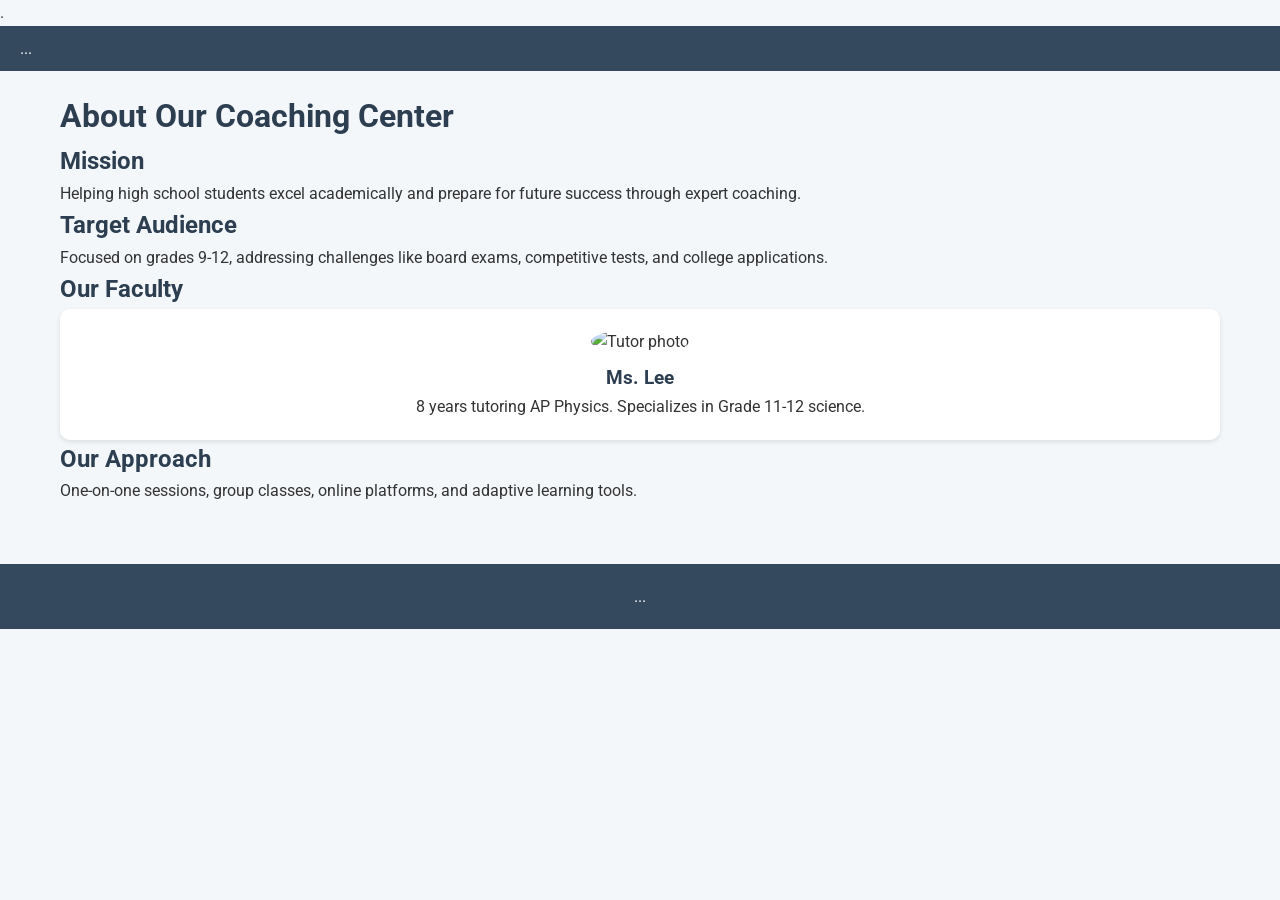
==== about.html @ 68cce3d3 "first commit" ====
<!DOCTYPE html>
<html lang="en">
<head>
    <title>About Us - Coaching Center for Grades 9-12</title>
     <link rel="stylesheet" href="style.css">
     <link href="https://fonts.googleapis.com/css2?family=Roboto:wght@400;700&display=swap" rel="stylesheet">.
</head>
<body>
    <!-- Header (same as Home) -->
    <header>...</header>

    <main>
        <h1>About Our Coaching Center</h1>
        <section>
            <h2>Mission</h2>
            <p>Helping high school students excel academically and prepare for future success through expert coaching.</p>
        </section>
        <section>
            <h2>Target Audience</h2>
            <p>Focused on grades 9-12, addressing challenges like board exams, competitive tests, and college applications.</p>
        </section>
        <section>
            <h2>Our Faculty</h2>
            <div class="faculty-grid">
                <div class="profile">
                    <img src="tutor1.jpg" alt="Tutor photo" />
                    <h3>Ms. Lee</h3>
                    <p>8 years tutoring AP Physics. Specializes in Grade 11-12 science.</p>
                </div>
                <!-- Add more profiles -->
            </div>
        </section>
        <section>
            <h2>Our Approach</h2>
            <p>One-on-one sessions, group classes, online platforms, and adaptive learning tools.</p>
        </section>
    </main>

    <!-- Footer (same as Home) -->
    <footer>...</footer>
</body>
</html>
---- style.css ----
/* General Styles */
* {
    margin: 0;
    padding: 0;
    box-sizing: border-box;
}

body {
    font-family: 'Roboto', sans-serif;
    line-height: 1.6;
    color: #333;
    background-color: #f4f7fa; /* Light gray background for a clean look */
}

h1, h2, h3 {
    color: #2c3e50; /* Dark blue for headings */
}

a {
    text-decoration: none;
    color: #3498db; /* Blue links */
}

a:hover {
    color: #2980b9; /* Darker blue on hover */
}

button {
    background-color: #27ae60; /* Green for CTAs */
    color: white;
    border: none;
    padding: 10px 20px;
    cursor: pointer;
    border-radius: 5px;
    font-size: 16px;
}

button:hover {
    background-color: #229954; /* Darker green on hover */
}

/* Header/Navigation */
header {
    background-color: #34495e; /* Dark blue header */
    color: white;
    padding: 10px 20px;
    position: sticky;
    top: 0;
    z-index: 100;
}

header nav ul {
    list-style: none;
    display: flex;
    justify-content: space-around;
}

header nav ul li {
    margin: 0 15px;
}

header nav ul li a {
    color: white;
    font-weight: bold;
}

.logo {
    font-size: 24px;
    font-weight: bold;
    text-align: center;
    margin-bottom: 10px;
}

/* Main Content */
main {
    max-width: 1200px;
    margin: 0 auto;
    padding: 20px;
}

/* Hero Section */
#hero {
    text-align: center;
    background-color: #ecf0f1; /* Light gray */
    padding: 50px 20px;
    border-radius: 10px;
    margin-bottom: 40px;
}

#hero img {
    max-width: 100%;
    height: auto;
    border-radius: 10px;
}

#hero h1 {
    font-size: 2.5em;
    margin: 20px 0;
}

#hero p {
    font-size: 1.2em;
    margin-bottom: 20px;
}

/* Benefits Section */
#benefits {
    display: flex;
    justify-content: space-around;
    flex-wrap: wrap;
    margin-bottom: 40px;
}

#benefits ul {
    list-style: none;
    display: flex;
    flex-wrap: wrap;
}

#benefits li {
    flex: 1 1 200px;
    text-align: center;
    margin: 10px;
    padding: 20px;
    background-color: white;
    border-radius: 10px;
    box-shadow: 0 2px 5px rgba(0,0,0,0.1);
}

#benefits img {
    width: 50px;
    height: 50px;
    margin-bottom: 10px;
}

/* Programs Section */
#programs .grid {
    display: grid;
    grid-template-columns: repeat(auto-fit, minmax(300px, 1fr));
    gap: 20px;
    margin-bottom: 40px;
}

.program {
    background-color: white;
    padding: 20px;
    border-radius: 10px;
    box-shadow: 0 2px 5px rgba(0,0,0,0.1);
    text-align: center;
}

.program h3 {
    margin-bottom: 10px;
}

/* Metrics and Spotlights */
#metrics, #spotlights {
    text-align: center;
    margin-bottom: 40px;
    background-color: white;
    padding: 20px;
    border-radius: 10px;
    box-shadow: 0 2px 5px rgba(0,0,0,0.1);
}

#spotlights video {
    max-width: 100%;
    margin-top: 20px;
}

/* Footer */
footer {
    background-color: #34495e;
    color: white;
    text-align: center;
    padding: 20px;
    margin-top: 40px;
}

footer ul {
    list-style: none;
    display: flex;
    justify-content: center;
    margin-bottom: 20px;
}

footer ul li {
    margin: 0 15px;
}

footer form {
    display: flex;
    justify-content: center;
    margin-top: 10px;
}

footer input {
    padding: 10px;
    border-radius: 5px;
    border: none;
    margin-right: 10px;
}

/* Responsive Design */
@media (max-width: 768px) {
    header nav ul {
        flex-direction: column;
        align-items: center;
    }

    #benefits ul {
        flex-direction: column;
    }

    #programs .grid {
        grid-template-columns: 1fr;
    }

    #hero h1 {
        font-size: 2em;
    }

    footer ul {
        flex-direction: column;
    }

    footer form {
        flex-direction: column;
    }

    footer input {
        margin-bottom: 10px;
        margin-right: 0;
    }
}

/* Additional Page-Specific Styles (e.g., for About, Services) */
.faculty-grid {
    display: grid;
    grid-template-columns: repeat(auto-fit, minmax(250px, 1fr));
    gap: 20px;
}

.profile {
    background-color: white;
    padding: 20px;
    border-radius: 10px;
    box-shadow: 0 2px 5px rgba(0,0,0,0.1);
    text-align: center;
}

.profile img {
    width: 100px;
    height: 100px;
    border-radius: 50%;
    margin-bottom: 10px;
}

table {
    width: 100%;
    border-collapse: collapse;
    margin-top: 20px;
}

table th, table td {
    border: 1px solid #ddd;
    padding: 10px;
    text-align: left;
}

table th {
    background-color: #f2f2f2;
}

blockquote {
    font-style: italic;
    margin: 20px 0;
    padding: 10px;
    background-color: #ecf0f1;
    border-left: 5px solid #3498db;
}

form {
    max-width: 500px;
    margin: 0 auto;
}

form label {
    display: block;
    margin-top: 10px;
}

form input {
    width: 100%;
    padding: 10px;
    margin-top: 5px;
    border: 1px solid #ddd;
    border-radius: 5px;
}

details {
    margin-bottom: 10px;
}

details summary {
    cursor: pointer;
    font-weight: bold;
}
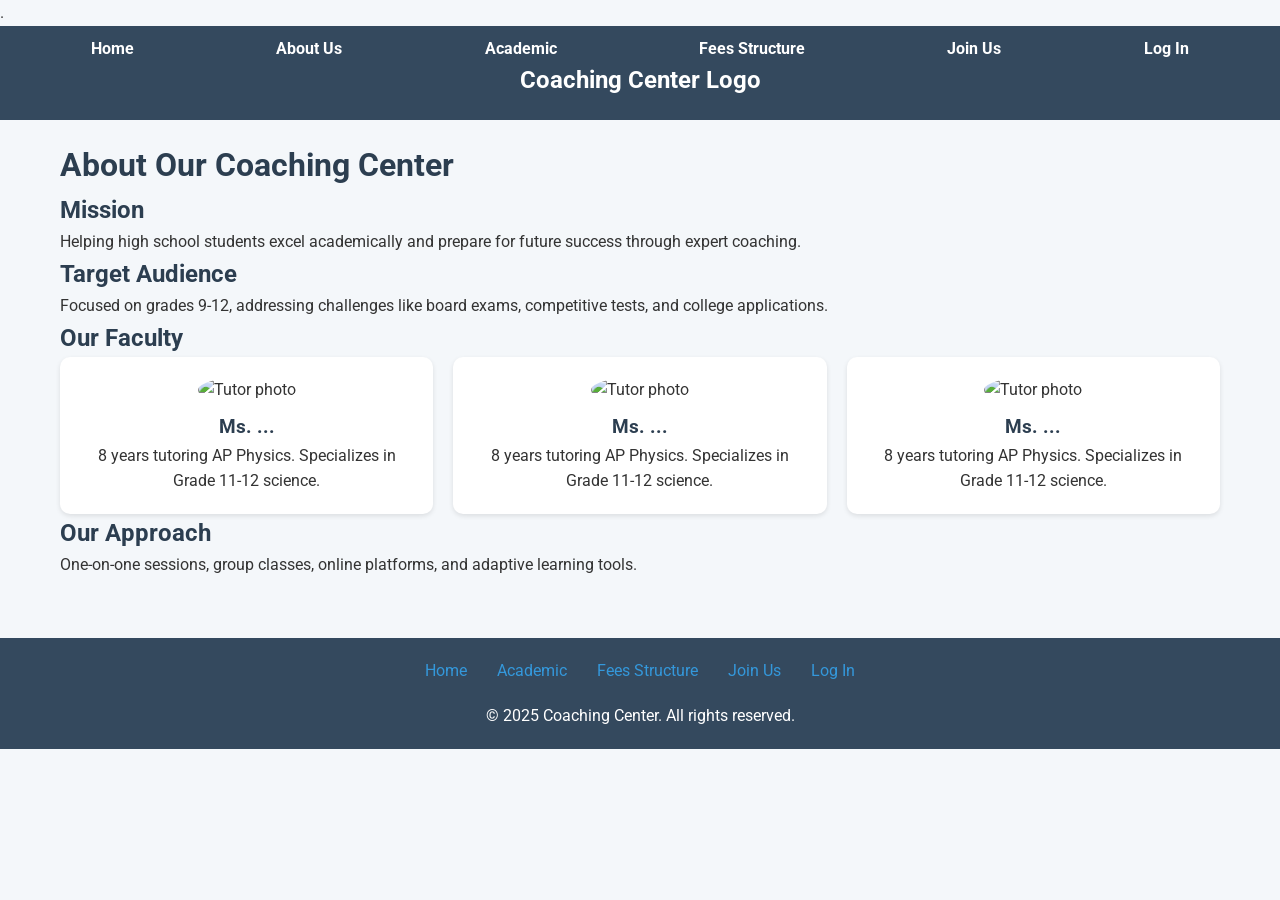
==== commit 0aafcca7: "changes" ====
--- a/about.html
+++ b/about.html
@@ -6,9 +6,21 @@
      <link href="https://fonts.googleapis.com/css2?family=Roboto:wght@400;700&display=swap" rel="stylesheet">.
 </head>
 <body>
-    <!-- Header (same as Home) -->
-    <header>...</header>
-
+    <!-- Header -->
+    <header> 
+         <nav>
+            <ul>
+                <li><a href="index.html">Home</a></li>
+                <li><a href="about.html">About Us</a></li>
+                <li><a href="services.html">Academic</a></li>
+                <li><a href="blog.html">Fees Structure</a></li>
+                <li><a href="reviews.html">Join Us</a></li>
+                <li><a href="enrollment.html">Log In</a></li>
+            </ul>
+        </nav>
+        <div class="logo">Coaching Center Logo</div>
+    </header>
+<!-- main -->
     <main>
         <h1>About Our Coaching Center</h1>
         <section>
@@ -24,10 +36,19 @@
             <div class="faculty-grid">
                 <div class="profile">
                     <img src="tutor1.jpg" alt="Tutor photo" />
-                    <h3>Ms. Lee</h3>
+                    <h3>Ms. ...</h3>
                     <p>8 years tutoring AP Physics. Specializes in Grade 11-12 science.</p>
                 </div>
-                <!-- Add more profiles -->
+                  <div class="profile">
+                    <img src="tutor1.jpg" alt="Tutor photo" />
+                    <h3>Ms. ...</h3>
+                    <p>8 years tutoring AP Physics. Specializes in Grade 11-12 science.</p>
+                </div>
+                  <div class="profile">
+                    <img src="tutor1.jpg" alt="Tutor photo" />
+                    <h3>Ms. ...</h3>
+                    <p>8 years tutoring AP Physics. Specializes in Grade 11-12 science.</p>
+                </div>
             </div>
         </section>
         <section>
@@ -36,7 +57,16 @@
         </section>
     </main>
 
-    <!-- Footer (same as Home) -->
-    <footer>...</footer>
+    <!-- Footer -->
+    <footer> 
+        <ul>
+                <li><a href="index.html">Home</a></li>
+                <li><a href="services.html">Academic</a></li>
+                <li><a href="blog.html">Fees Structure</a></li>
+                <li><a href="reviews.html">Join Us</a></li>
+                <li><a href="enrollment.html">Log In</a></li>
+        </ul>
+        <p>&copy; 2025 Coaching Center. All rights reserved.</p>
+    </footer>
 </body>
 </html>
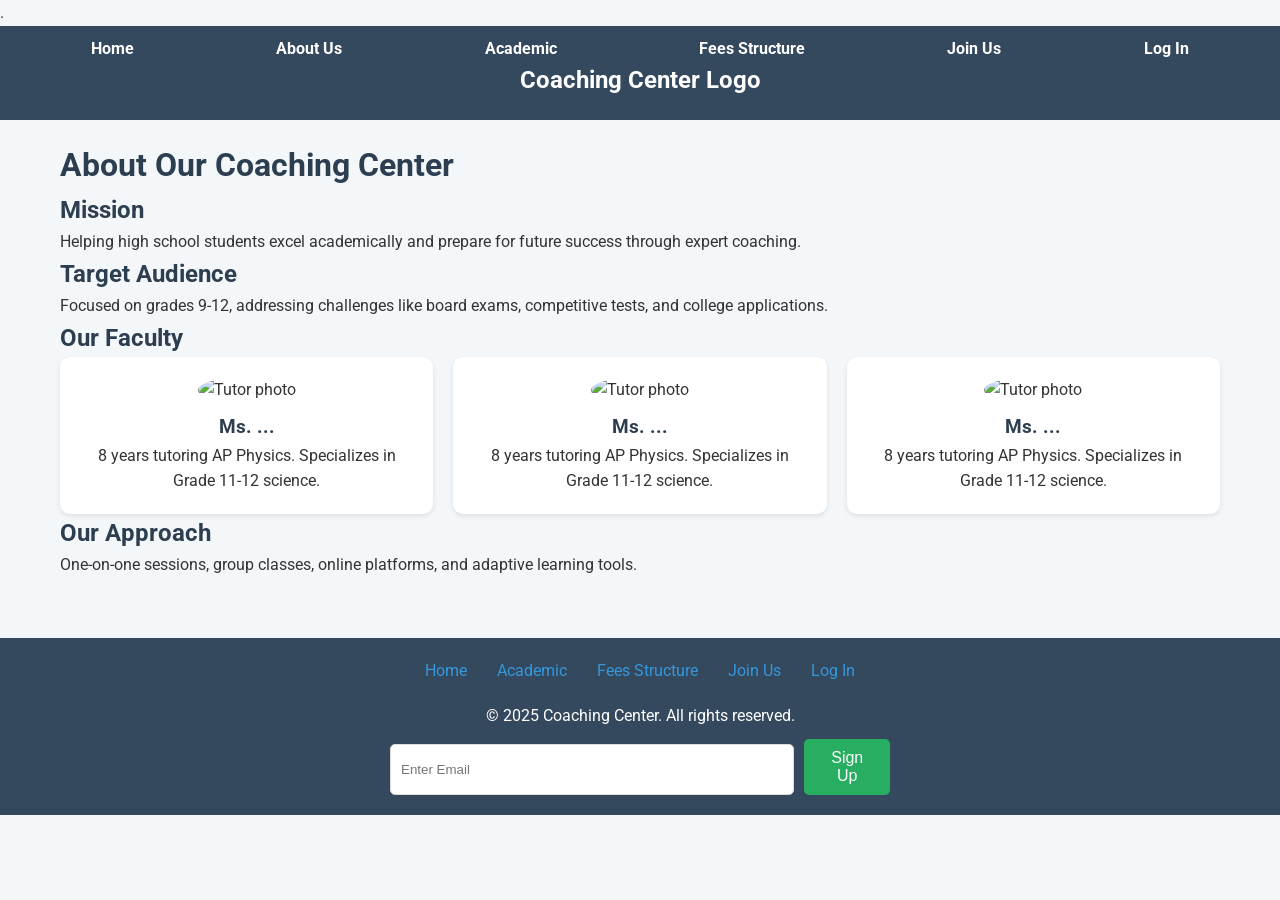
==== commit c0c1dde1: "changes" ====
--- a/about.html
+++ b/about.html
@@ -67,6 +67,10 @@
                 <li><a href="enrollment.html">Log In</a></li>
         </ul>
         <p>&copy; 2025 Coaching Center. All rights reserved.</p>
+        <form action="/newsletter" method="post">
+            <input type="email" placeholder="Enter Email" />
+            <button type="submit">Sign Up</button>
+        </form>
     </footer>
 </body>
 </html>
